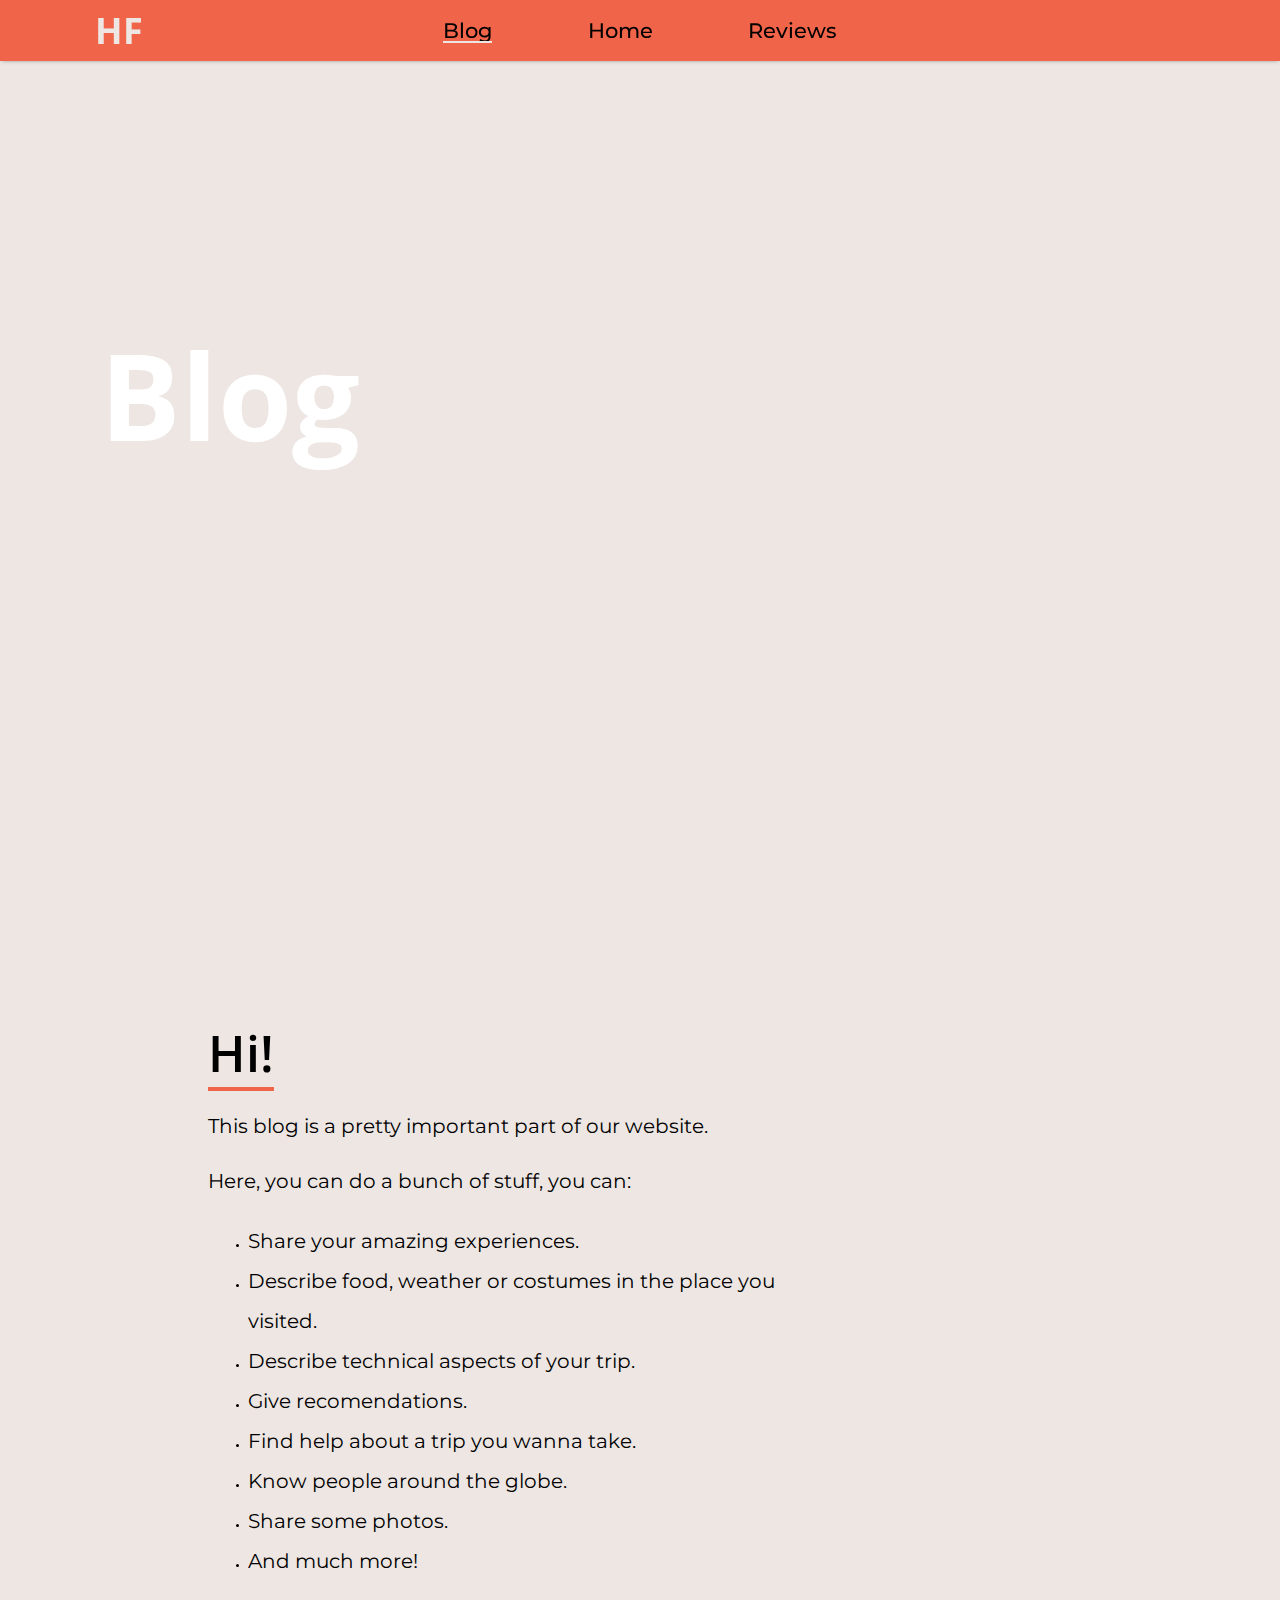
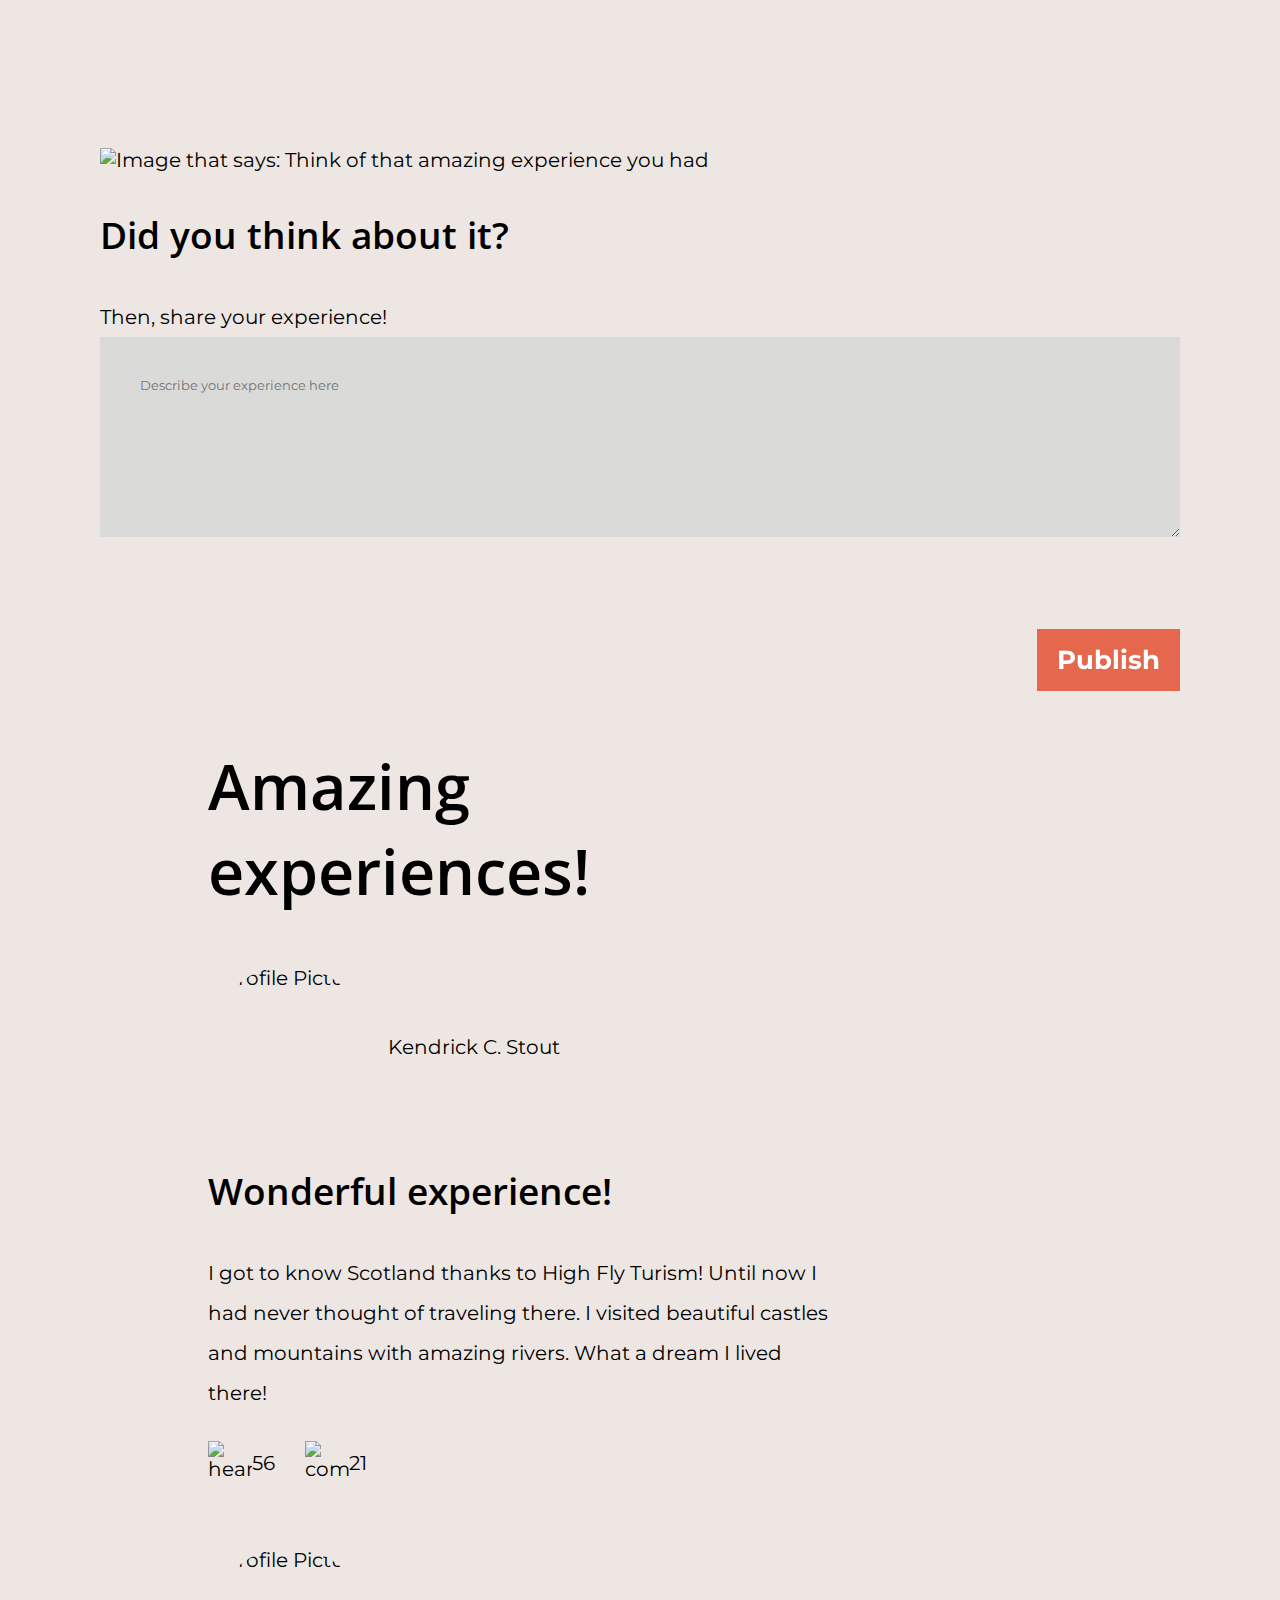
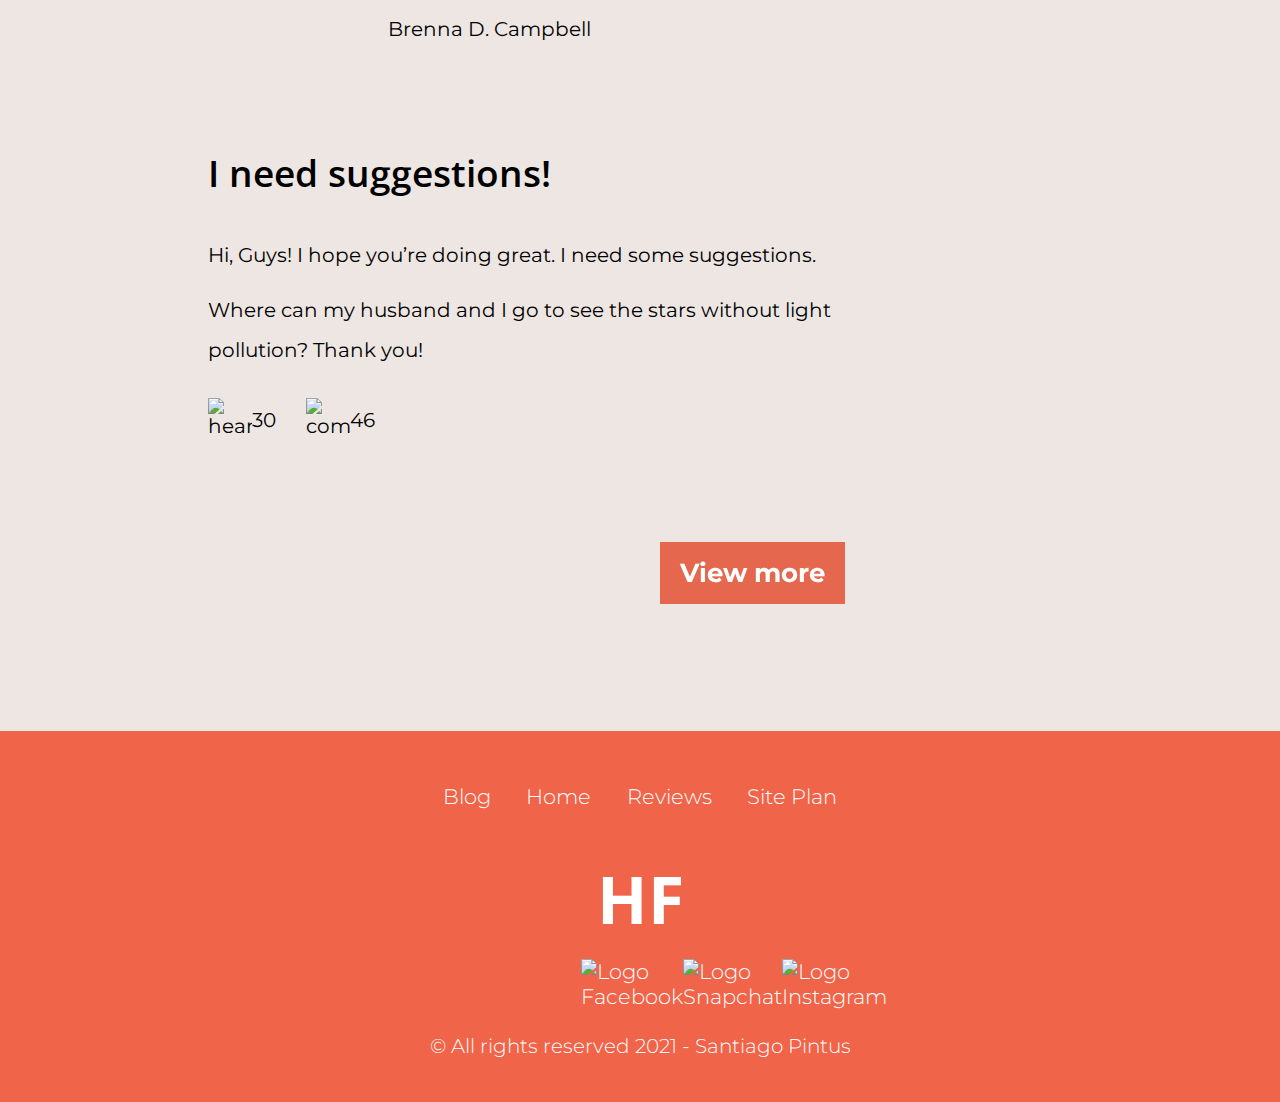
==== pages/blog.html @ ffa5f8df "I copied and pasted the whole website here." ====
<!DOCTYPE html>
<html lang="en">
<head>
    <meta charset="UTF-8">
    <meta http-equiv="X-UA-Compatible" content="IE=edge">
    <meta name="viewport" content="width=device-width, initial-scale=1.0">
    <link rel="stylesheet" href="../styles.css">
    <title>Blog - High Fly</title>
</head>
<body>
    
    <!--Start Header-->
    <header class="header-secondary">
        <!--Start Nav-->
        <nav class="container">
            <!--Logo-->
            <a href="../index.html" class="logo-parent">
                <h2 class="logo logo-secondary">HF</h2>
            </a>
    
            <img class="menu-toggler" id="menu-toggler" src="../img/menu-toggler-light.svg" alt="Toggler menu">
            
            <!--Links-->
            <ul class="navigation nav-secondary" id="navLinks">
                <li><a href="blog.html" class="active act-secondary">Blog</a></li>
                <li><a href="../index.html">Home</a></li>
                <li><a href="reviews.html">Reviews</a></li>
            </ul>
        </nav>
        <!--End Nav-->
    </header> <!-- End header -->

    <!--Start hero image-->
    <div class="hero">
        <div class="bg-hero bg-hero-blog">
            <!-- I added this background with CSS -->
        </div>
        <!--Title of the blog-->
        <div class="title container">
            <div class="title-absolute">
                <h1>Blog</h1>
            </div>
        </div>
    </div>
    <!--End hero banner-->

    <!--Start main content-->
    <main class="container">

        <!-- Introduction to the page -->
        <section>
            <h2 class="page-title section-margin">Hi!</h2>
            
            <div class="left-container">
                <p>This blog is a pretty important part of our website.</p>
                <p>Here, you can do a bunch of stuff, you can:</p>
                <ul class="unordered-list">
                    <li>Share your amazing experiences.</li>
                    <li>Describe food, weather or costumes in the place you visited.</li>
                    <li>Describe technical aspects of your trip.</li>
                    <li>Give recomendations.</li>
                    <li>Find help about a trip you wanna take.</li>
                    <li>Know people around the globe.</li>
                    <li>Share some photos.</li>
                    <li>And much more!</li>
                </ul>
            </div>

        </section>
    
        <!--Section that contains a banner-->
        <div class="banner-image">
            <img src="https://cdn.glitch.com/8ef18217-e675-4581-8b5a-a953532909f6%2Fblog2_text.jpg?v=1624651705650" alt="Image that says: Think of that amazing experience you had">
        </div>

        <!--Blog entry text area-->
        <section class="blog-posting">
            <h3>Did you think about it?</h3>
            <p>Then, share your experience!</p>
            <form class="blog-form">
                <textarea name="blog_entry" id="blog_entry" 
                    placeholder="Describe your experience here"></textarea>
                <button type="submit" class="primary-button">Publish</button>
            </form>
        </section>

        <!-- OPEN blog entries -->
        <section class="blog-entries left-container">
            <h2>Amazing experiences!</h2>
            <!-- Open one blog entry -->
            <article class="blog-entry">
                <div class="pic-name-info">
                    <img src="https://cdn.glitch.com/8ef18217-e675-4581-8b5a-a953532909f6%2Frsz_man1.jpg?v=1624652583544" alt="Profile Picture">
                    <p class="person-name">Kendrick C. Stout</p>
                </div>
                <h3>Wonderful experience!</h3>
                <p>
                    I got to know Scotland thanks to High Fly Turism! Until now I 
                    had never thought of traveling there. I visited beautiful 
                    castles and mountains with amazing rivers. What a dream I 
                    lived there!
                </p>
                
                <div class="icons">

                    <div class="icon">
                        <img src="https://cdn.glitch.com/8ef18217-e675-4581-8b5a-a953532909f6%2Fheart_like.png?v=1624652300446" alt="heart icon">
                        <p>56</p>
                    </div>

                    <div class="icon">
                        <img src="https://cdn.glitch.com/8ef18217-e675-4581-8b5a-a953532909f6%2Fcomments.png?v=1624652300445" alt="comment icon">
                        <p>21</p>
                    </div> <!-- Close icon -->

                </div> <!--Close icons-->

            </article> <!-- Close blog entry-->

            <!-- Open another blog entry -->
            <article class="blog-entry">
                <div class="pic-name-info">
                    <img src="https://cdn.glitch.com/8ef18217-e675-4581-8b5a-a953532909f6%2Frsz_woman1.jpg?v=1624652588292" alt="Profile Picture">
                    <p class="person-name">Brenna D. Campbell</p>
                </div>
                <h3>I need suggestions!</h3>
                <p>
                    Hi, Guys! I hope you’re doing great. I need some suggestions.</p>
                <p>
                    Where can my husband and I go to see the stars without light pollution? Thank you! 
                </p>
                
                <div class="icons">

                    <div class="icon">
                        <img src="https://cdn.glitch.com/8ef18217-e675-4581-8b5a-a953532909f6%2Fheart_like.png?v=1624652300446" alt="heart icon">
                        <p>30</p>
                    </div>

                    <div class="icon">
                        <img src="https://cdn.glitch.com/8ef18217-e675-4581-8b5a-a953532909f6%2Fcomments.png?v=1624652300445" alt="comment icon">
                        <p>46</p>
                    </div> <!-- Close icon -->

                </div> <!--Close icons-->

            </article> <!-- Close blog entry-->

            <button class="primary-button">View more</button>

        </section> <!-- Close blog entries -->

    </main> 
    <!--End main content-->


    <!-- Footer starts -->
    <footer>
        <div class="footer-container container">
            <nav>
                <ul class="navigation nav-footer">
                    <li><a href="blog.html">Blog</a></li>
                    <li><a href="../index.html">Home</a></li>
                    <li><a href="reviews.html">Reviews</a></li>
                    <li><a target="_blank" href="../site-plan.html">Site Plan</a></li>
                </ul>
            </nav>
            
            <a href="index.html" class="logo-container">
                <h2 class="logo logo-footer">HF</h2>
            </a>
            
            <!-- Social media icons -->
            <nav>
                <ul class="navigation nav-footer nav-social">
                    <!-- facebook -->
                    <li><a target="_blank" href="https://www.facebook.com/"><img src="https://cdn.glitch.com/8ef18217-e675-4581-8b5a-a953532909f6%2Ffacebook.svg?v=1624653593086" alt="Logo Facebook"></a></li>
                    <!-- Snapchat -->
                    <li><a target="_blank" href="https://www.snapchat.com/l/es/"><img src="https://cdn.glitch.com/8ef18217-e675-4581-8b5a-a953532909f6%2Fsnapchat.svg?v=1624653593086" alt="Logo Snapchat"></a></li>
                    <!-- Instagram -->
                    <li><a target="_blank" href="https://www.instagram.com/"><img src="https://cdn.glitch.com/8ef18217-e675-4581-8b5a-a953532909f6%2Finstagram.svg?v=1624653593086" alt="Logo Instagram"></a></li>
                </ul>
            </nav>
            
            <p class="copyright">&copy; All rights reserved 2021 - Santiago Pintus</p>
        </div>
    </footer>

    <!-- The scripts that make the nav toggler work -->
    <script src="../scripts.js"></script>
</body>
</html>
---- styles.css ----
/* IMPORTS */
@import url('https://fonts.googleapis.com/css2?family=Montserrat:wght@300;400;500;600;700&family=Open+Sans:wght@300;400;600;700;800&display=swap');

/*Variables*/

:root {
    --primary-color: #EDE6E3;
    --secondary-color: #F06449;
    --accent1-color: #DADAD9;

    --paragraph-font: 'Montserrat', sans-serif;
    --heading-font: 'Open Sans', sans-serif;
}

/*GLOBAL STYLES*/
body, html {
    margin: 0;
}

body {
    background-color: var(--primary-color);
    font-family: var(--paragraph-font);
    font-size: 20px;
    margin-top: 61px;
}

input, select {
    font-size: 17px;
    border: none;
}


h1, h2, h3, h4 {
    font-family: var(--heading-font);
}

h1 {
    font-weight: 700;
}
h2 {
    font-size: 63px;
    font-weight: 600;
}
h3 {
    font-size: 37px;
    font-weight: 600;
}
p {
    line-height: 2;
    margin: 15px 0;
}
.bold {
    font-weight: 700;
}
.unordered-list {
    line-height: 2;
}
.unordered-list li::marker {
    font-size: .4em;
}
/* Global media queries */
@media only screen and (min-width: 768px) {
    h1 {
        font-size: 120px;
        font-weight: 700;
    }
}

/*UTILITIES*/
.container {
    max-width: min(90%, 1080px);
    margin: 0 auto;
}
.left-container {
    width: 100%;
    margin: 0;
}
.section-margin {
    margin-top: 119px;
}
.primary-button {
    display: block;
    margin: 87px 0 0 auto;
    padding: 15px 20px;
    background-color: var(--secondary-color);
    color: #ffffff;
    border: none;
    font-size: 26px;
    font-family: var(--paragraph-font);
    font-weight: 700;
    transition: all 300ms ease;
    cursor: pointer;
    filter: grayscale(.1);
}
.primary-button:hover {
    background-color: var(--secondary-color);
    transform: translateY(-3px);
    box-shadow: 0 2px 6px -2px rgba(0, 0, 0, .8);
    filter: grayscale(0);
}
@media only screen and (min-width: 768px) {
    .left-container {
        max-width: 59%;
        margin: 0 auto 0 10%;
    }
}
/*Header and Navigation*/
header {
    position: fixed;
    width: 100%;
    z-index: 101;
    top: 0;
    box-shadow: 0 0 5px -2px rgba(0, 0, 0, .8);
}
.header-home {
    background-color: var(--primary-color);
}
.header-secondary {
    background-color: var(--secondary-color);
}
header nav {
    padding: 15px 0;
    position: relative;
    display: flex;
    flex-direction: column;
    align-items: center;
    height: 100%;
    justify-content: center;
}
header nav a {
    text-decoration: none;
}

.logo {
    font-size: 36px;
    font-weight: 700;
}
.logo-home {
    color: var(--secondary-color);
}
.logo-secondary {
    color: var(--primary-color);
}
.logo-parent {
    position: absolute;
    left: 0;

}

.navigation {
    display: none;
    list-style: none;
    flex-direction: column;
    justify-content: space-around;
    align-items: center;
    height: 120px;
    width: 394px;
    padding: 0;
    margin: 0;
}
.show {
    display: flex;
}

.navigation li {
    position: relative;
}

.navigation li a{
    font-size: 16px;
    font-weight: 500;
    color: #000000;
    text-decoration: none;
}
.navigation li:hover a::after{
    position: absolute;
    content: '';
    display: block;
    width: 100%;
    height: 2px;
    right: 0;
    bottom: 0;
}
.nav-home li:hover a::after {
    background-color: var(--secondary-color);
}
.nav-secondary li:hover a::after {
    background-color: var(--primary-color);
}
.navigation .active::after {
    position: absolute;
    content: '';
    display: block;
    width: 100%;
    height: 2px;
    right: 0;
    bottom: 0;
}
.navigation .act-home::after {
    background-color: var(--secondary-color);
}
.navigation .act-secondary::after {
    background-color: var(--primary-color);
}
.menu-toggler {
    cursor: pointer;
}

@media only screen and (min-width: 768px) {
    .menu-toggler {
        display: none;
    }
    .navigation {
        display: flex;
        flex-direction: row;
        justify-content: space-between;
        height: 51px;
        padding: 0;
        margin: 0;
    }
    .navigation li a {
        font-size: 21px;
    }
    header nav {
        position: relative;
        display: flex;
        flex-direction: row;
        align-items: center;
        height: 100%;
        justify-content: center;
        padding: 5px;
    }

}


/* HERO BANNERS */
.hero {
    position: relative;
}
.hero .title {
    display: flex;
    flex-direction: column;
    justify-content: center;
    align-items: flex-start;
    color: #ffffff;
}
.title-container {
    height: 100%;
    margin: 0 auto;
    display: flex;
    max-width: 90%;
    flex-direction: column;
    justify-content: center;
    align-items: center;
    text-align: center;
}
.hero .title h1 {
    font-size: 22vw;
    margin: 28vh 0;
    text-align: center;
}
.hero .title h2 {
    font-weight: 400;
    font-size: 38px;
    letter-spacing: 6.5vw;
    margin-top: 0;
}
.title-absolute {
    position: absolute;
    width: 100%;
    height: 100%;
    top: 0;
    left: 0;
}
.bg-hero {
    width: 100%;
    height: calc(100vh - 61px);
    background-repeat: no-repeat;
    background-size: cover;
    background-position: center center;
}
.bg-hero-index {
    background-image: url("https://cdn.glitch.com/8ef18217-e675-4581-8b5a-a953532909f6%2Fhome1.jpg?v=1624651853601");
}
.bg-hero-blog {
    background-image: url('https://cdn.glitch.com/8ef18217-e675-4581-8b5a-a953532909f6%2Frsz_amazing-experience.jpg?v=1623551580437');
}
.bg-hero-reviews {
    background-image: url('https://cdn.glitch.com/8ef18217-e675-4581-8b5a-a953532909f6%2Freview1.jpg?v=1624652029605');
}
    /* HERO BANNERS mq */
@media only screen and (min-width: 480px) {
    .hero .title h1 {
        font-size: 15vw;
        margin-bottom: 0;
        text-align: center;
    }

    .hero .title h2 {
        font-weight: 400;
        font-size: 8vw;
        letter-spacing: 6.5vw;
        margin-top: 0;
    }
}
@media only screen and (min-width: 768px) {
    .title-container {
        display: block;
        max-width: 100%;
        text-align: start;
    }
    .title-absolute {
        position: absolute;
        width: unset;
        height: unset;
        top: 0;
        left: unset;
    }
    .hero .title h1 {
        text-align: left;
        font-size: 120px;
    }
    .hero .title h2 {
        font-size: 60px;
        letter-spacing: 55px;
    }
}

/*HOME PAGE*/
.page-title {
    margin-bottom: 0;
    font-size: 9vw;
    width: fit-content;
}
.page-title::after {
    content: '';
    width: 100%;
    height: 4px;
    background-color: var(--secondary-color);
    bottom: 0;
    display: block;
}

  /*weather*/
form {
    margin-top: 119px;
}
.options {
    margin-top: 81px;
    display: flex;
    flex-direction: column;
    width: 100%;
}
.field {
    display: flex;
    flex-direction: column;
    justify-content: space-between;
    align-items: flex-start;
    width: 100%;
    margin-bottom: 43px;
}
.field select, input {
    background-color: var(--accent1-color);
    font-family: var(--paragraph-font);
    color: #6d6d6d;
    padding: 10px;
    width: 70%;
    transition: all 100ms ease;
}
.field select:hover, .field input:hover {
    filter: brightness(.9);
    color: #6d6d6d;
}
input[type="checkbox"] {
    position: relative;
    -webkit-appearance:none;
    width: 18px;
    height: 18px;
    background-color: #ffffff;
    border: 2px solid var(--accent1-color);
    transition: all 100ms ease;
}
input[type="checkbox"]:hover {
    filter: brightness(.9);
}
input[type='checkbox']:checked::after {
    content: '';
    position: absolute;
    width: 80%;
    height: 80%;
    background-color: var(--secondary-color);
    inset: 11%;
    display: block;
}

.activities-container p {
    margin: 20px 0;
}
.activity {
    display: flex;
    align-content: center;
    margin-bottom: 20px;
}
.banner-image {
    margin: 167px auto 0 auto;
    width: 100%;
}
.banner-image img {
    width: 100%;
}

    /* home page media queries */
@media only screen and (min-width: 576px) {
    .page-title {
        font-size: 50px;
        margin-left: 10%;
    }
    .field {

        justify-content: space-between;
        align-items: center;
        width: 100%;
        margin-bottom: 43px;
    }
    .activities {
        display: grid;
        grid-template-columns: repeat(2, 1fr);
    }
}
@media only screen and (min-width: 768px) {
    .activities-container {
        display: grid;
        grid-template-columns: 135px 1fr;
    }

    .activities-container p {
        margin: 0;
    }

    .activities {
        display: grid;
        grid-template-columns: repeat(3, 1fr);
    }
}
/*BLOG PAGE*/
.blog-posting p{
    margin-bottom: 0;
}
.blog-form {
    margin-top: 0;
}
.blog-form textarea {
    font-family: var(--paragraph-font);
    background-color: var(--accent1-color);
    padding: 40px;
    box-sizing: border-box;
    border: none;
    width: 100%;
    height: 200px;
}
.blog-entry {
    margin-bottom: 50px;
}
.pic-name-info {
    display: flex;
    justify-content: start;
    align-items: center;
}
.pic-name-info img{
    width: 162px;
    height: 162px;
    border-radius: 50%;
}
.person-name {
    margin-left: 18px;
}
.icons {
    display: flex;
}
.icon {
    display: flex;
    align-items: center;
    margin-right: 30px;
    cursor: pointer;
}
.icon img {
    height: 44px;
    width: 44px;
}
/** REVIEWS **/
.instructions-reviews {
    margin-top: 76px;
}
.instructions-reviews h4{
    font-size: 34px;
    font-weight: 400;
    font-family: var(--paragraph-font);
}
.instructions-reviews ol {
    line-height: 2;
}
.final-message {
    font-size: 57px;
}


/***** FOOTER *****/
footer {
    margin-top: 127px;
    padding-top: 40px;
    padding-bottom: 36px;
    background-color: var(--secondary-color);
    height: 295px;
}
.footer-container {
    height: 100%;
    display: flex;
    flex-direction: column;
    justify-content: space-between;
    align-items: center;
}
.logo-container {
    text-decoration: none;
}

.nav-footer, .nav-footer li a, .logo-footer, .copyright {
    color: #ffffff;
    font-weight: 300;
    margin: 0;
}
.nav-footer li a:hover {
    text-decoration: underline;
}
.nav-social {
    height: 21px;
    width: 119px;
}

.logo-footer {
    font-size: 66px;
    font-weight: 700;
}
.copyright {
    text-align: center;
    margin: 0;
}
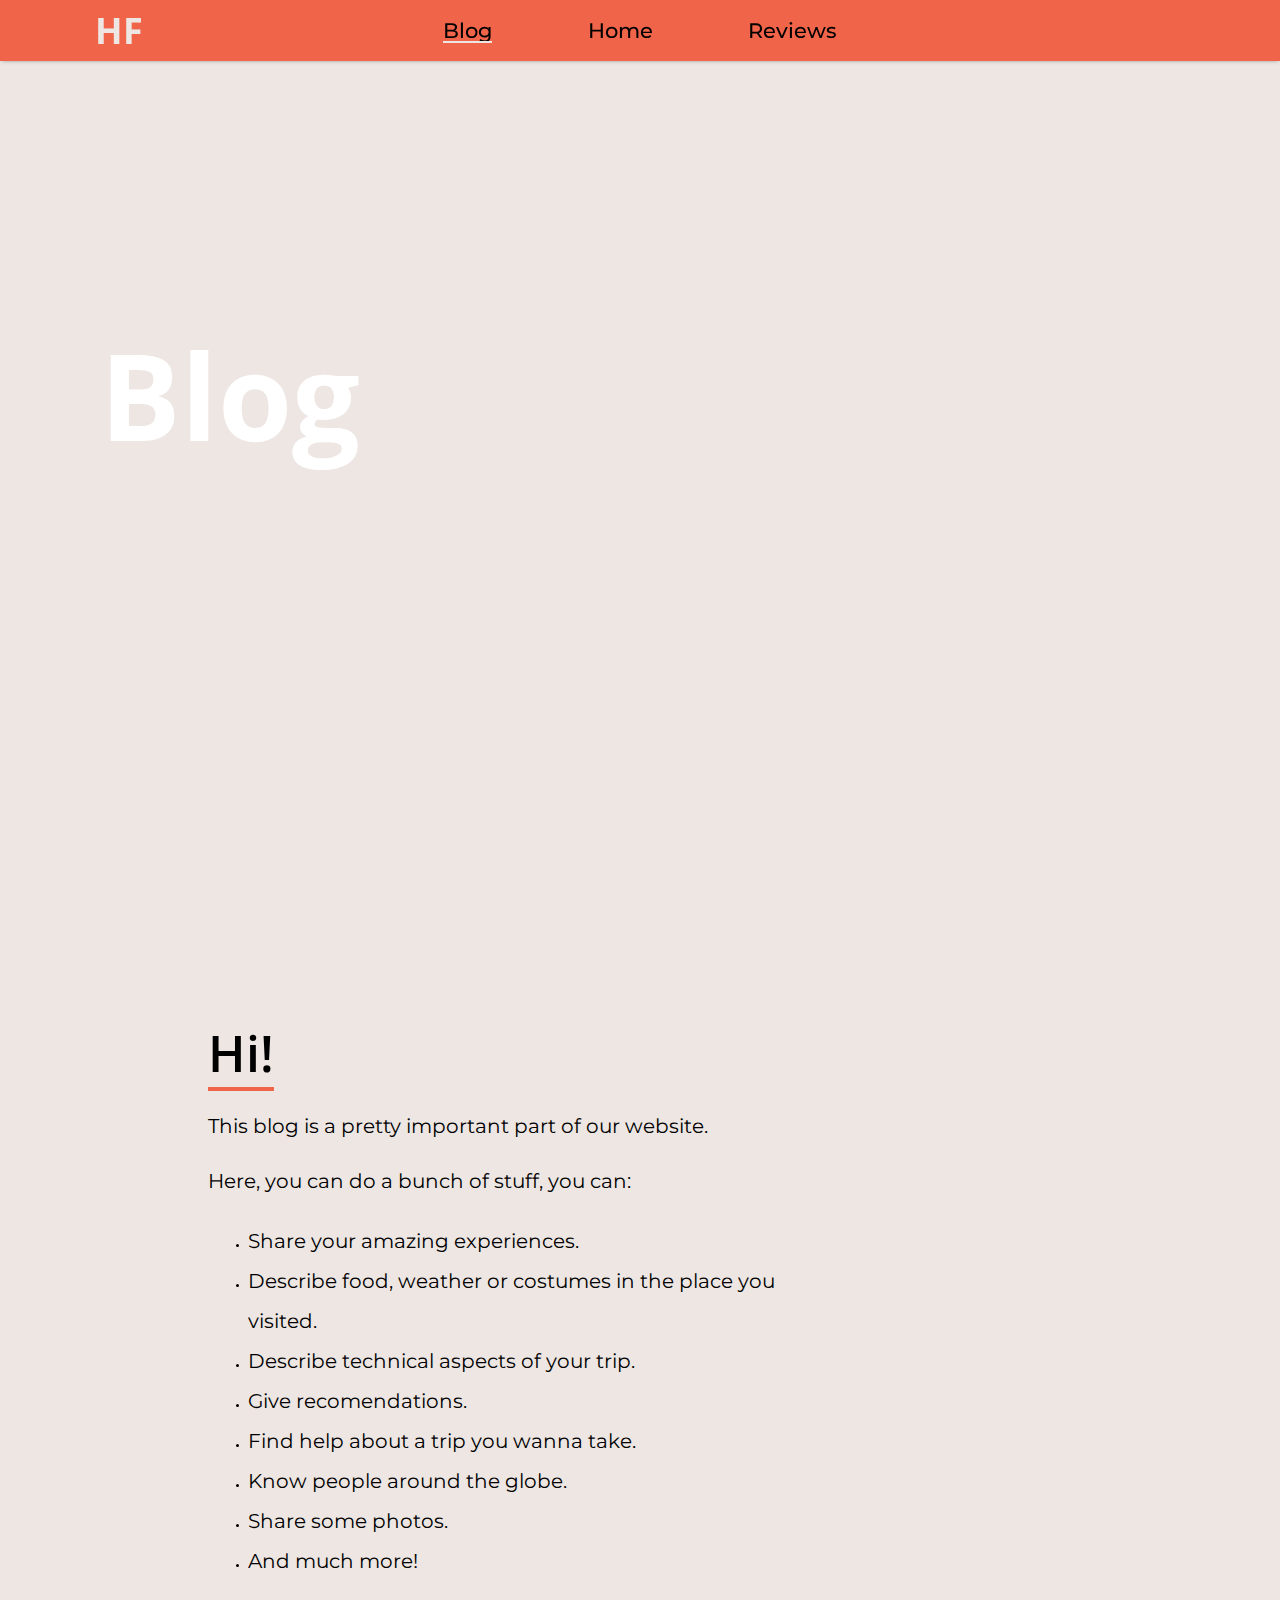
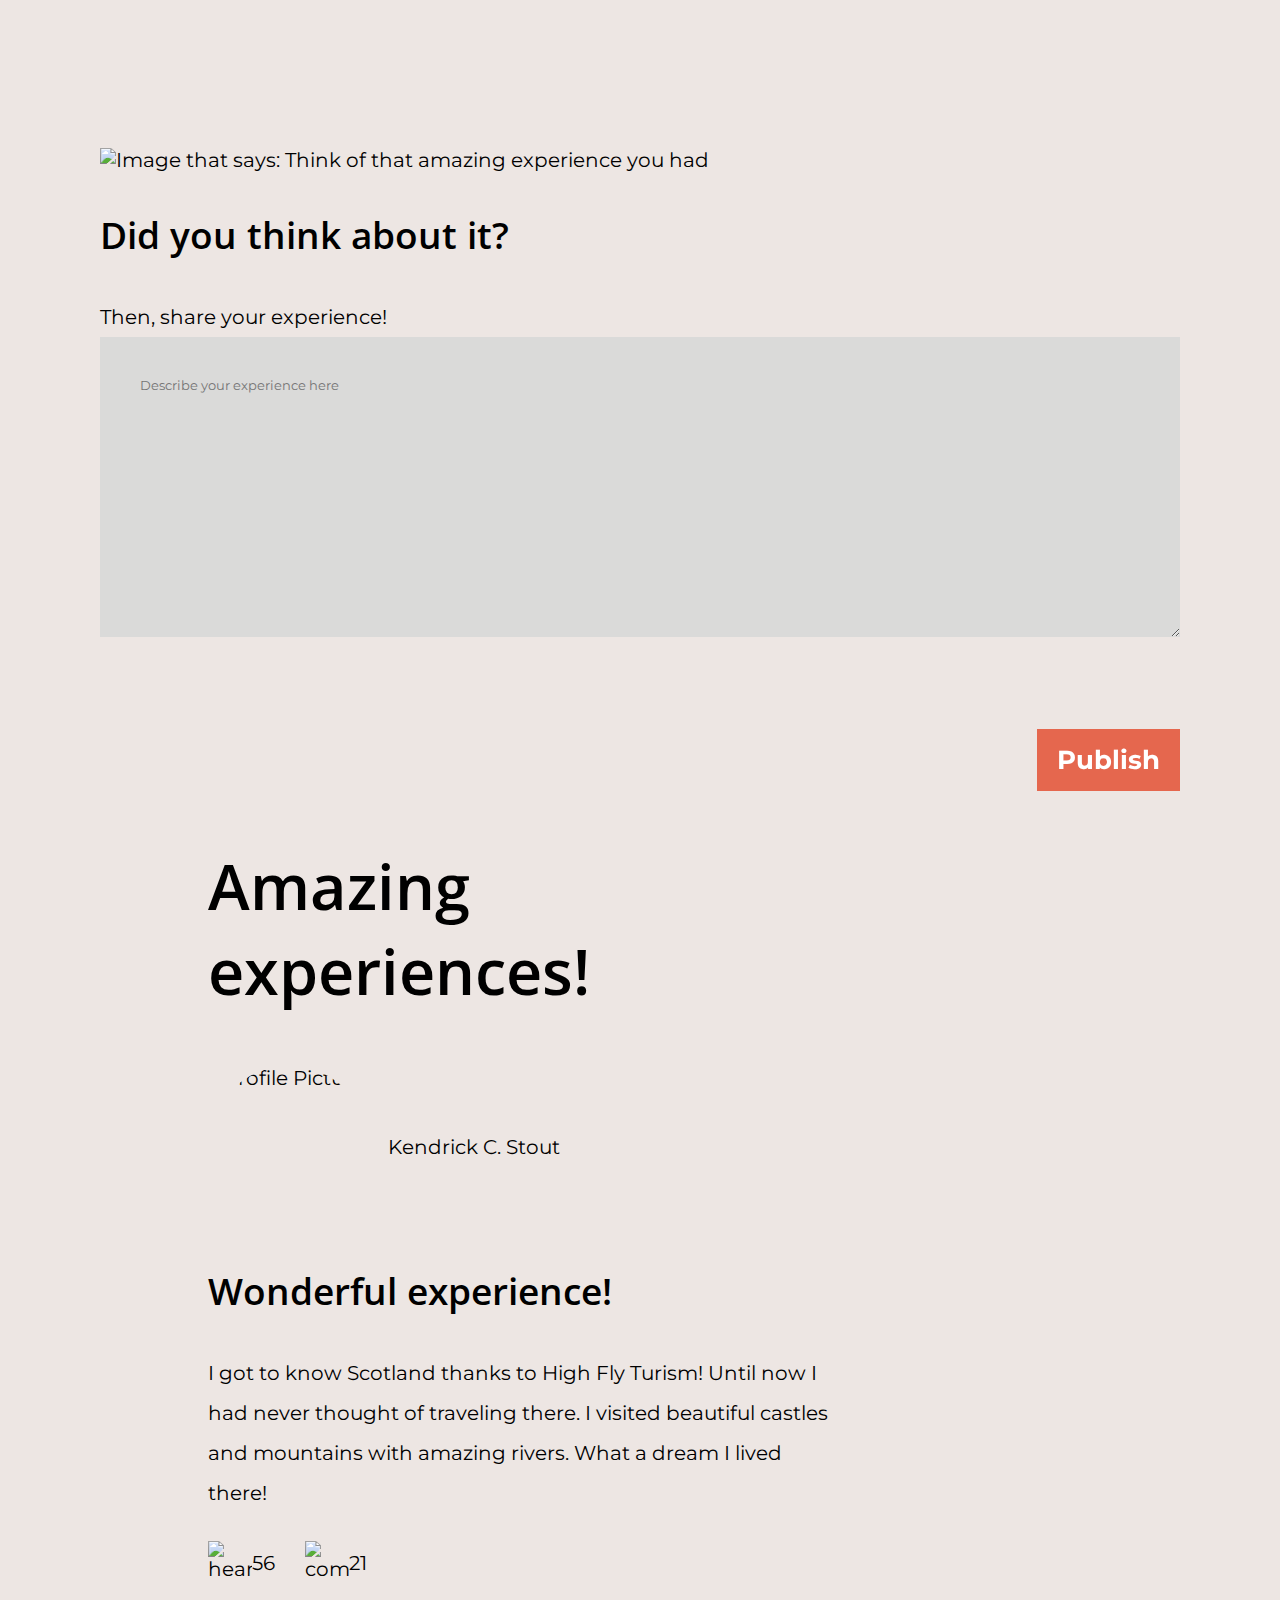
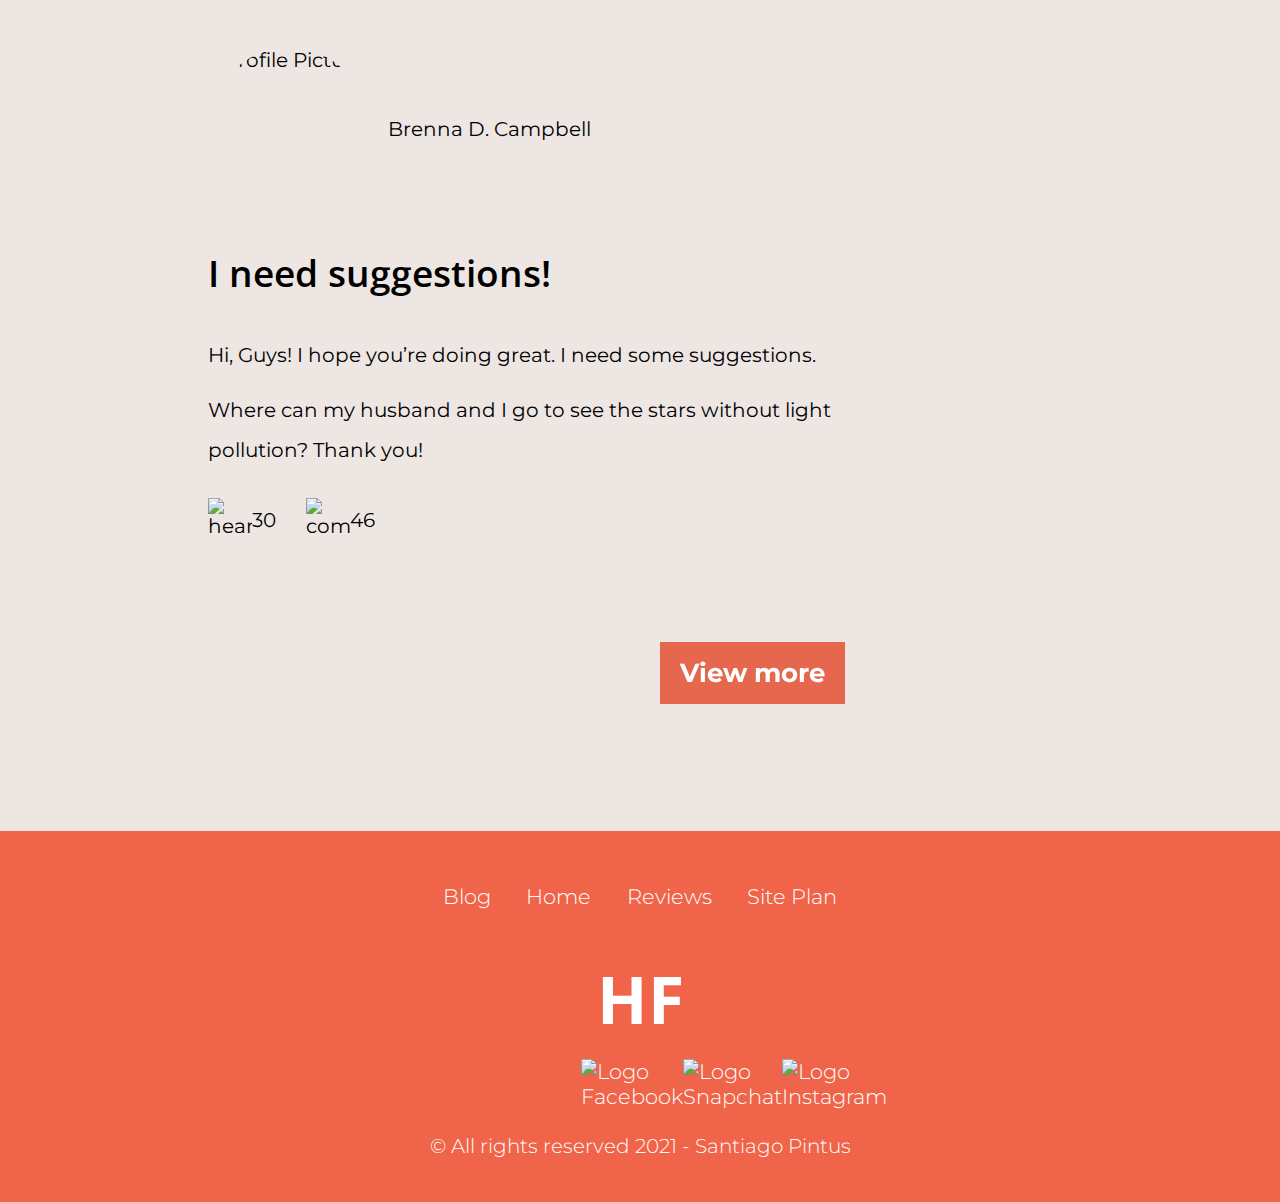
==== commit 06381fd9: "I fixed the link in the logo at the footer. I also made the height of the textarea a little bigger" ====
--- a/pages/blog.html
+++ b/pages/blog.html
@@ -166,7 +166,7 @@
                 </ul>
             </nav>
             
-            <a href="index.html" class="logo-container">
+            <a href="../index.html" class="logo-container">
                 <h2 class="logo logo-footer">HF</h2>
             </a>
             
--- a/styles.css
+++ b/styles.css
@@ -257,7 +257,7 @@
 }
 .hero .title h1 {
     font-size: 22vw;
-    margin: 28vh 0;
+    margin: 28vh 0 0 0;
     text-align: center;
 }
 .hero .title h2 {
@@ -417,7 +417,7 @@
         margin-left: 10%;
     }
     .field {
-
+        flex-direction: row;
         justify-content: space-between;
         align-items: center;
         width: 100%;
@@ -457,7 +457,7 @@
     box-sizing: border-box;
     border: none;
     width: 100%;
-    height: 200px;
+    height: 300px;
 }
 .blog-entry {
     margin-bottom: 50px;
